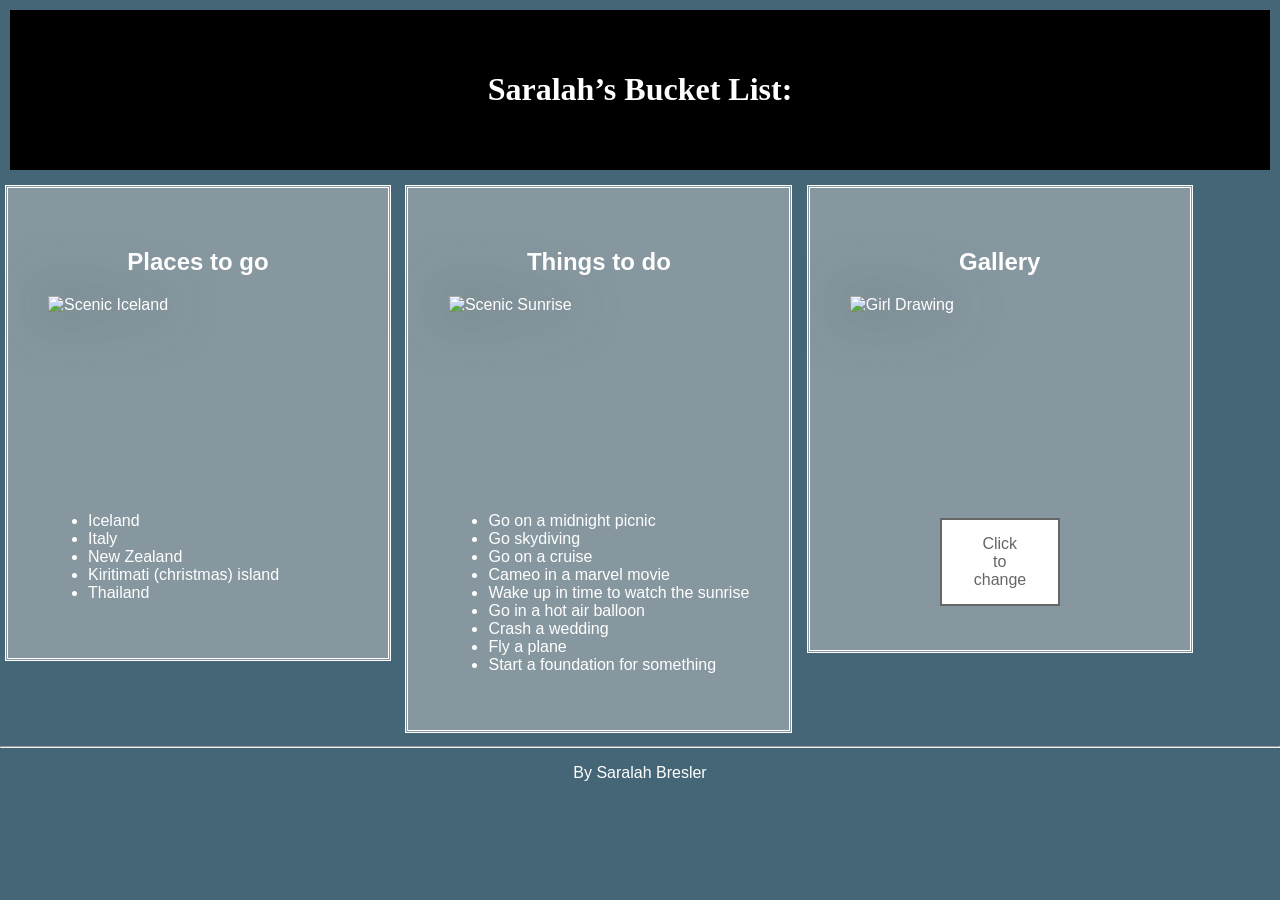
==== index.html @ d126ed70 "Rename bucket_list.html to index.html" ====
<!DOCTYPE html>
    <html>
<head>

     <link rel="stylesheet" type="text/css" href="my_bucket_list.css">
  <title>Bucket List</title>

</head>

<body>
<!--Comment!!!-->
  <div class="header">
    <h1>Saralah’s Bucket List:</h1>
  </div>

  <div class = "row">

    <div class = "column">
      <h2>Places to go</h2>
      <img src = "https://media-cdn.tripadvisor.com/media/photo-s/0d/f5/45/ed/southern-iceland-glaciers.jpg" class ="cover" alt = "Scenic Iceland">
      <ul>
        <li>Iceland </li>
        <li><a href = "https://www.italymototour.com/wp-content/uploads/2017/05/positano.jpg"  target="_blank">Italy </a></li>
        <li><a href = "https://dynaimage.cdn.cnn.com/cnn/q_auto,w_1024,c_fill,g_auto,h_576,ar_16:9/http%3A%2F%2Fcdn.cnn.com%2Fcnnnext%2Fdam%2Fassets%2F170606121305-new-zealand---travel-destination---shutterstock-180140354.jpg" alt = "New Zealand Picture">New Zealand </a></li>
        <li><a href = "https://upload.wikimedia.org/wikipedia/commons/a/a0/Kiritimati-EO.jpg" target="blank">Kiritimati (christmas) island </a></li>
        <li><a href = "https://bushbaby.travel/images/country/Asia/Thailand/Landmark_Wat_Thai_sunset_temple_shutterstock_LEAD.jpg" target = "blank" >Thailand</a> </li>
      </ul>
    </div>

    <div class = "column">
    	<h2>Things to do</h2>
      <img src = "https://c.tadst.com/gfx/1200x630/sunrise-sunset-sun-calculator.jpg?1" class = "cover" alt = "Scenic Sunrise">
      <ul>
    		<li>Go on a midnight picnic </li>
    		<li><a href = "https://treksnrapids.com/wp-content/uploads/2017/08/skydiving-sky0716.jpg" target = "blank">Go skydiving </a> </li>
    		<li>Go on a cruise </li>
    		<li>Cameo in a marvel movie </li>
    		<li>Wake up in time to watch the sunrise </li>
    		<li><a href = "https://www.steamboat.com/-/media/steamboat/summer-images/events/desktop/habr.ashx"  target="_blank">Go in a hot air balloon</a> </li>
    		<li>Crash a wedding </li>
    		<li><a href = "https://images.theconversation.com/files/67570/original/image-20141217-31052-1rsoftn.jpg?ixlib=rb-1.1.0&q=45&auto=format&w=926&fit=clip" target = "blank">Fly a plane </a> </li>
    	  <li>Start a foundation for something </li>
      </ul>
    </div>

    <div class = "column">
        <h2>Gallery</h2>
      <img id="myImg" class= "cover"  src="https://www.nerdmuch.com/wp-content/uploads/2018/01/Shallan.jpg" alt = "Girl Drawing">
      <br>
      <button id='buttonId' class="button" onClick='change_image()'onclick="alert('Change Image')"> Click to change </button>
    </div>
  </div>

  <hr>
  <p>By Saralah Bresler</p>

  <script type = "text/javascript" src = "bucket_list.js"></script>
</body>
  </html>
---- my_bucket_list.css ----
body {
  margin: 0;
  background-color: #446677;
  color:white;
  font-family: arial;
}

p {
    text-align:center;
}

h2 {text-align:center;}

a {
    color: white;
    text-decoration:none;
}

a:hover {
    color: red;
    text-decoration:none;
}

.header {
    background-color: #000000;
    padding: 40px;
    margin: 10px;
    text-align: center;
    font-family:magneto;
}

.cover {
  object-fit: cover;
  width: 300px;
  height: 200px;
  display: block;
  margin-left: auto;
  margin-right: auto;
  filter: drop-shadow( 0 0 30px #333);
}

.cover:hover {
    transition: all .2s ease-in-out;
    transform: scale(1.1); /* (150% zoom - Note: if the zoom is too large, it will go outside of the viewport) */
}

.column {
    align-self: center;
    vertical-align:top;
    padding: 40px;
    margin:5px;

    background: rgba(200,200,200,0.5);
    border-style:double;

    min-width: 150px;
    max-width: 500px;
    width: auto;
    display: inline-block;
}
.button {
    background-color:white;
    border-style: solid;
    border-width: 2px;
    border-color:#666666;
    color: #666666;
    padding: 15px 32px;
    text-align: center;
    text-decoration: none;
    display: inline-block;
    font-size: 16px;
    margin: 4px 2px;
    cursor: pointer;
    width: 40%;
    margin-left: 30%;
    margin-right: 30%
}

.row:after {
    content: "";
    display: table;
    clear: both;
}

@media screen and (max-width:600px) {
    .column {
        width: 100%;
    }
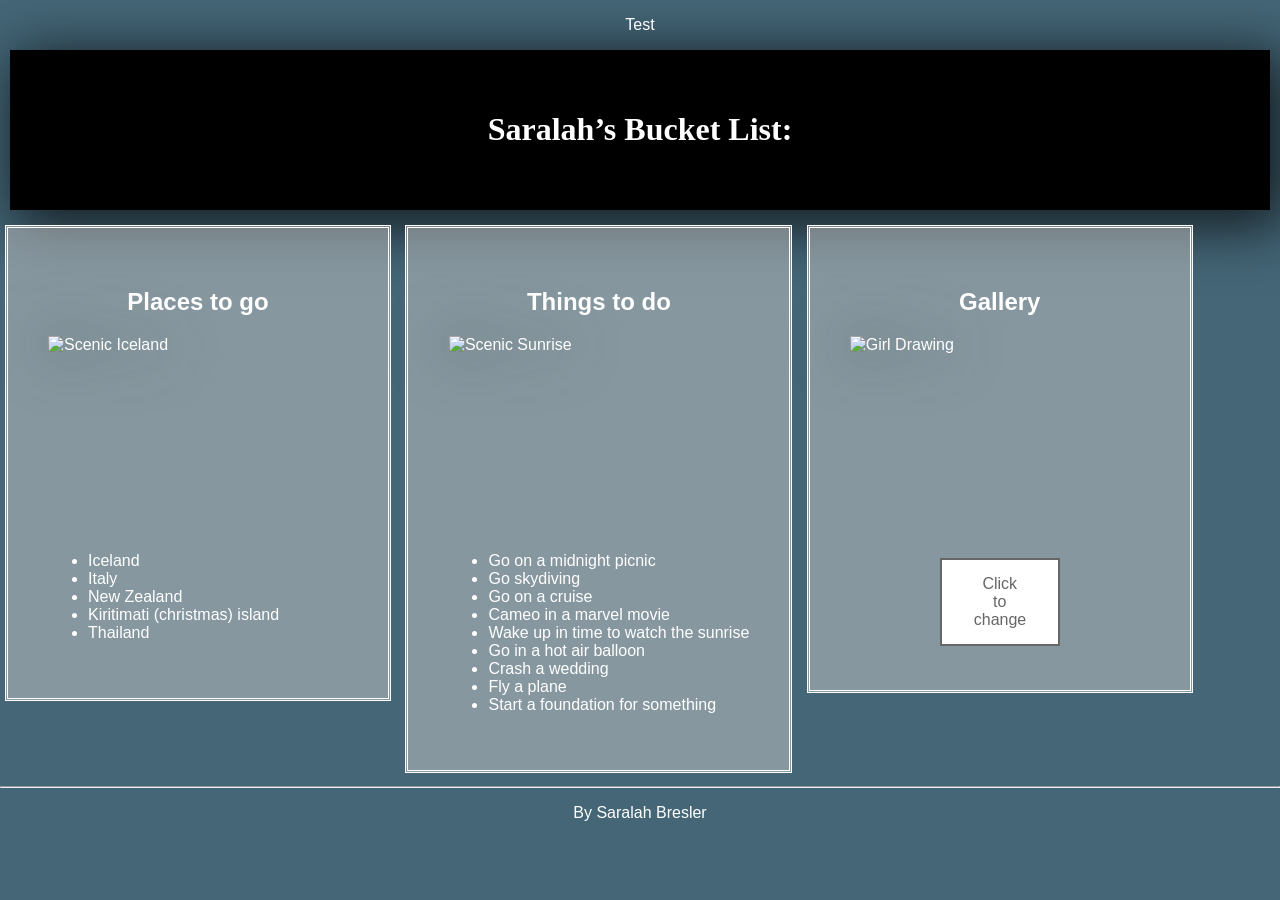
==== commit db52ed3a: "Update index.html" ====
--- a/index.html
+++ b/index.html
@@ -9,6 +9,7 @@
 
 <body>
 <!--Comment!!!-->
+  <p>Test</p>
   <div class="header">
     <h1>Saralah’s Bucket List:</h1>
   </div>
--- a/my_bucket_list.css
+++ b/my_bucket_list.css
@@ -28,6 +28,7 @@
     margin: 10px;
     text-align: center;
     font-family:magneto;
+    -webkit-box-shadow: 10px 10px 58px 6px rgba(0,0,0,0.75);
 }
 
 .cover {
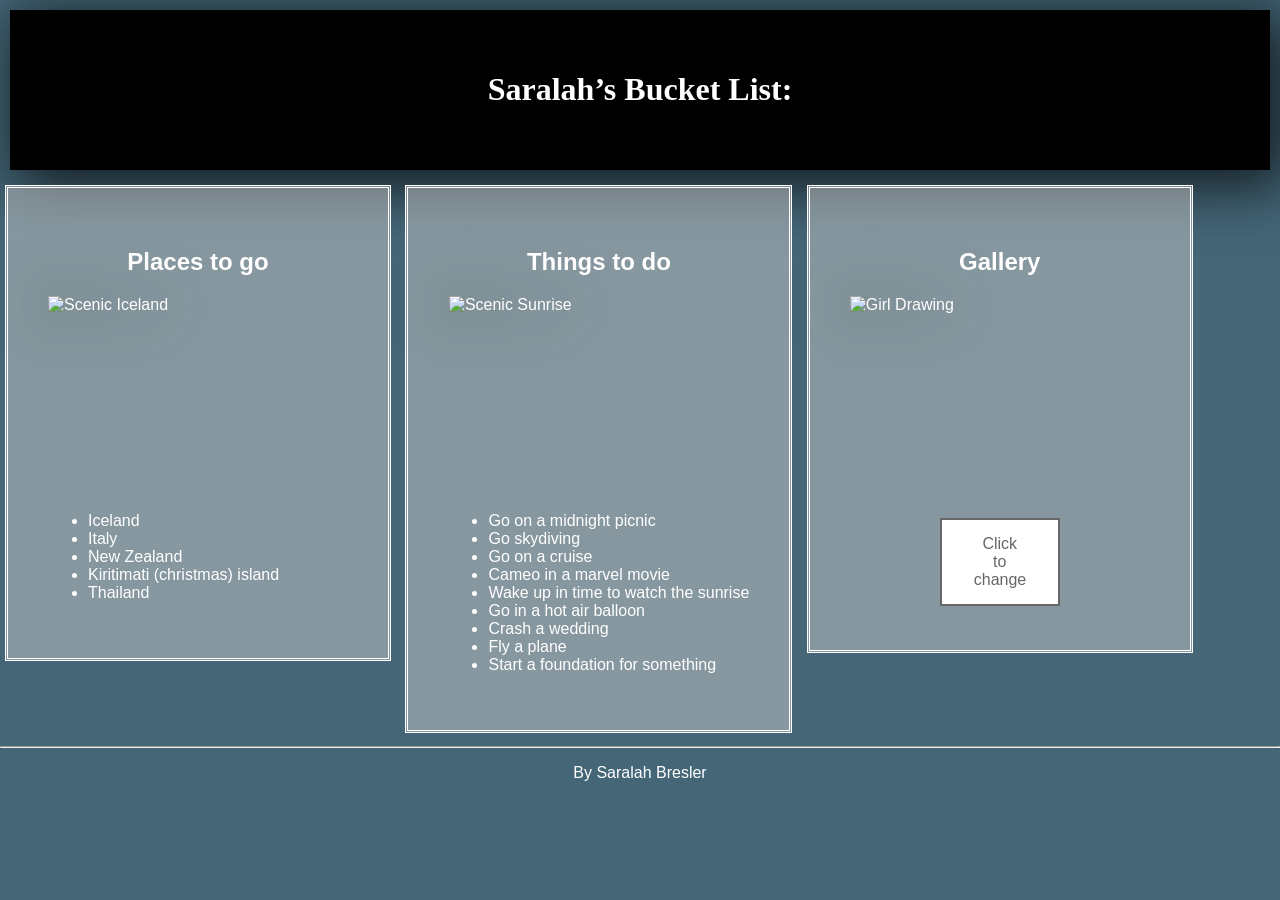
==== commit e5a4a438: "Update index.html" ====
--- a/index.html
+++ b/index.html
@@ -9,7 +9,7 @@
 
 <body>
 <!--Comment!!!-->
-  <p>Test</p>
+
   <div class="header">
     <h1>Saralah’s Bucket List:</h1>
   </div>
